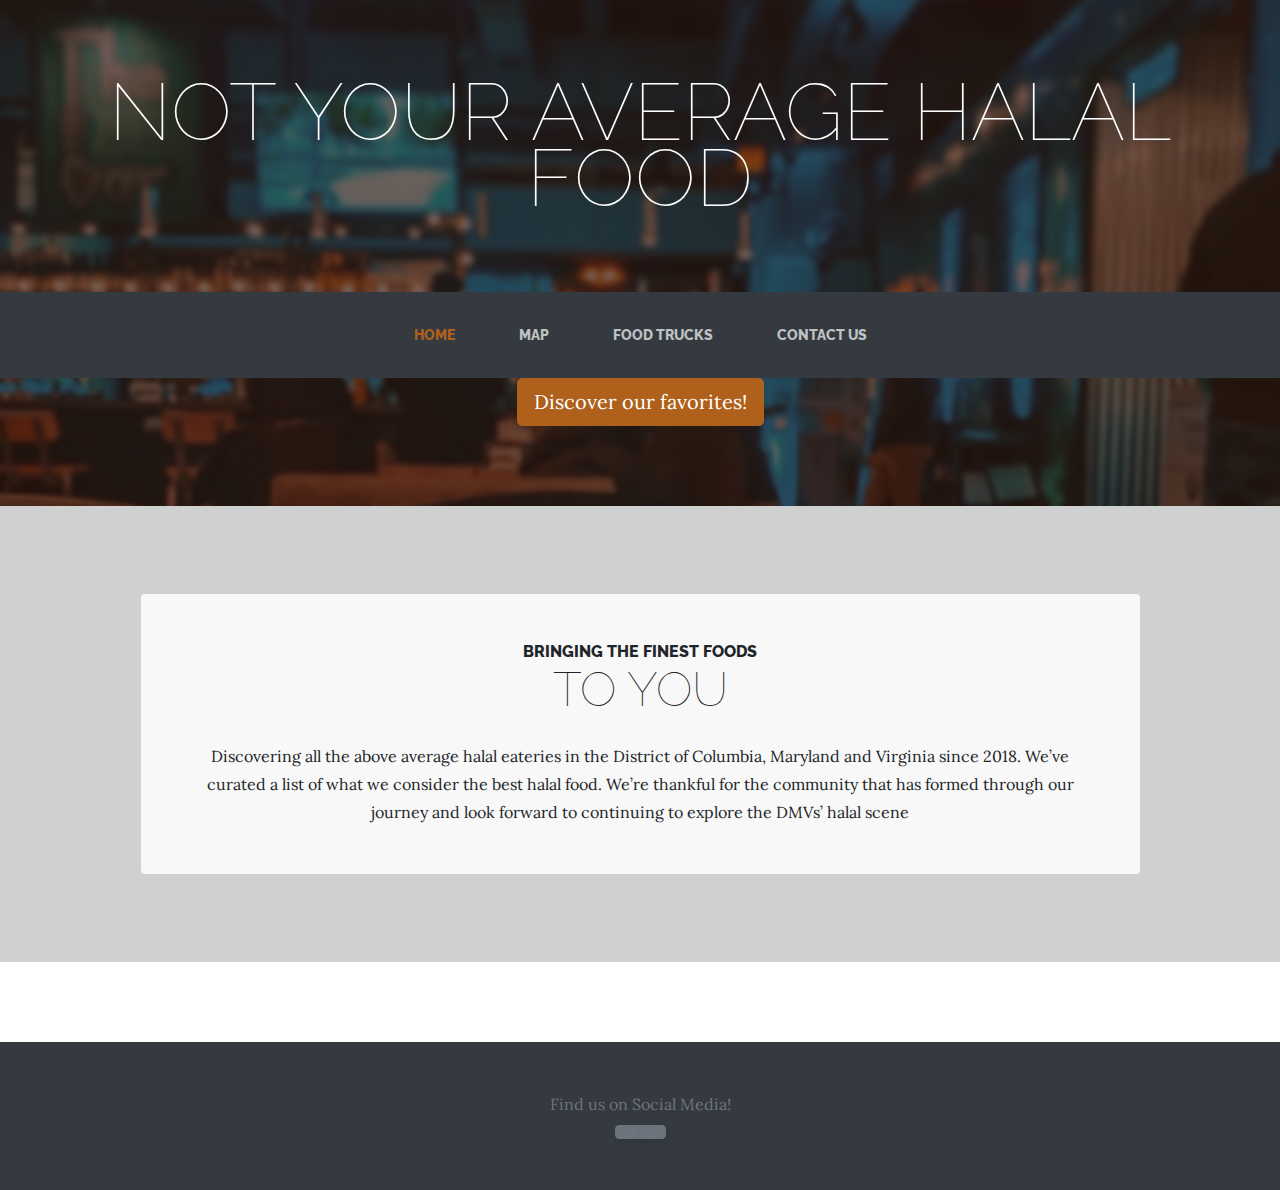
==== index.html @ f705a0b6 "icon main fix" ====
<!DOCTYPE html>
<html lang="en">

  <head>

    <meta charset="utf-8">
    <meta name="viewport" content="width=device-width, initial-scale=1, shrink-to-fit=no">
    <meta name="description" content="">
    <meta name="author" content="">
  
    <title>Not Your Average Halal Food</title>
  
    <!-- Bootstrap core CSS -->
    <link href="vendor/bootstrap/css/bootstrap.min.css" rel="stylesheet">
  
    <!-- Custom fonts for this template -->
    <link href="https://fonts.googleapis.com/css?family=Raleway:100,100i,200,200i,300,300i,400,400i,500,500i,600,600i,700,700i,800,800i,900,900i" rel="stylesheet">
    <link href="https://fonts.googleapis.com/css?family=Lora:400,400i,700,700i" rel="stylesheet">
  
    <!-- Custom styles for this template -->
    <link href="css/business-casual.css" rel="stylesheet">
  
    <script src="https://kit.fontawesome.com/04a0f5837f.js" crossorigin="anonymous"></script>
  <!-- Global site tag (gtag.js) - Google Analytics -->
  <script async src="https://www.googletagmanager.com/gtag/js?id=G-D802R388TF"></script>
  <script>
    window.dataLayer = window.dataLayer || [];
    function gtag(){dataLayer.push(arguments);}
    gtag('js', new Date());
  
    gtag('config', 'G-D802R388TF');
  </script>
  <script data-ad-client="ca-pub-9934890028665763" async src="https://pagead2.googlesyndication.com/pagead/js/adsbygoogle.js"></script>
  
  
  </head>
  

<body>

  <h1 class="site-heading text-center text-white d-none d-lg-block">
    
    <span class="site-heading-lower">NOT YOUR AVERAGE HALAL FOOD</span>
  </h1>

  <!-- Navigation -->
  <nav class="navbar navbar-expand-lg navbar-dark py-lg-4" id="mainNav">
    <div class="container">
      <a class="navbar-brand text-uppercase text-expanded font-weight-bold d-lg-none" href="#">HALAL</a>
      <button class="navbar-toggler" type="button" data-toggle="collapse" data-target="#navbarResponsive" aria-controls="navbarResponsive" aria-expanded="false" aria-label="Toggle navigation">
        <span class="navbar-toggler-icon"></span>
      </button>
      <div class="collapse navbar-collapse" id="navbarResponsive">
        <ul class="navbar-nav mx-auto">
          <li class="nav-item active px-lg-4">
            <a class="nav-link text-uppercase text-expanded" href="index.html">Home
              <span class="sr-only">(current)</span>
            </a>
          </li>
          <li class="nav-item px-lg-4">
            <a class="nav-link text-uppercase text-expanded" href="map.html">Map</a>
          </li>
          <li class="nav-item px-lg-4">
            <a class="nav-link text-uppercase text-expanded" href="products.html">Food Trucks</a>
          </li>
          <li class="nav-item px-lg-4">
            <a class="nav-link text-uppercase text-expanded" href="about.html">Contact Us</a>
          </li>
        </ul>
      </div>
    </div>
  </nav>

  <!-- <section class="page-section clearfix">
    <div class="container">
      <div class="intro">
        <img class="intro-img img-fluid mb-3 mb-lg-0 rounded" src="img/2.png" alt="">


        <div class="intro-text -0 text-center bg-faded p-5 rounded">
          <h2 class="section-heading ">
            <img src="img/2.png" alt="..." class="img-thumbnail">
          </h2>
          
          
          <div class="intro-button mx-auto">
            <a class="btn btn-primary btn-xl" href="map.html">Visit Our Restaurants!</a>
          </div>
        </div>
      </div>
    </div>
  </section> -->


  <section class="intro">
    <div class="container d-flex align-items-center flex-column">
      <!-- Masthead Avatar Image-->
      <img class="intro-img img-fluid rounded mx-auto" src="img/colored.GIF" alt="" />
      <!-- Masthead Heading-->
      <div class="intro-button mx-auto">
        <a class="btn btn-primary btn-lg btn-block" href="map.html">Discover our favorites!</a>
      </div>
  </div>
  </section>

  <section class="page-section cta">
    <div class="container">
      <div class="row">
        <div class="col-xl-11 mx-auto">
          <div class="cta-inner text-center rounded">
            <h2 class="section-heading mb-4">
              <span class="section-heading-upper">Bringing the finest foods</span>
              <span class="section-heading-lower">To You</span>
            </h2>
            <p class="mb-0">Discovering all the above average halal eateries in the District of Columbia, Maryland and Virginia since 2018. We’ve curated a list of what we consider the best halal food. We’re thankful for the community that has formed through our journey and look forward to continuing to explore the DMVs’ halal scene</p>
           
          </div>
        </div>
      </div>
    </div>
  </section>

  <footer class="footer text-faded text-center py-5">
    <div class="container">
      <p class="mb-0">Find us on Social Media! </p>
      <div class="btn-group">
        <a class="btn btn-secondary" href="https://www.tiktok.com/@dmvhalalfood/video/6853085109759823109?source=h5_m">
          <i class="fab fa-tiktok fa-5x" title="Align Left"></i>
        </a>
        <a class="btn btn-secondary" href="https://www.instagram.com/dmvhalalfood/?hl=en">
          <i class="fab fa-instagram fa-5x" title="Align Right"></i>
        </a>
       
      </div>
      
    </div>
  </footer>

  <!-- Bootstrap core JavaScript -->
  <script src="vendor/jquery/jquery.min.js"></script>
  <script src="vendor/bootstrap/js/bootstrap.bundle.min.js"></script>

</body>

</html>
---- css/business-casual.css ----
/*!
 * Start Bootstrap - Business Casual v5.0.11 (https://startbootstrap.com/theme/business-casual)
 * Copyright 2013-2020 Start Bootstrap
 * Licensed under MIT (https://github.com/StartBootstrap/startbootstrap-business-casual/blob/master/LICENSE)
 */

body {
  font-family: 'Lora';
  background-image: linear-gradient(rgba(47, 23, 15, 0.65), rgba(47, 23, 15, 0.65)), url("../img/bg.jpg");
  background-attachment: fixed;
  background-position: center;
  background-size: cover;
}

h1,
h2,
h3,
h4,
h5,
h6 {
  font-family: 'Raleway';
}



p {
  line-height: 1.75;
}

.text-faded {
  color: rgba(255, 255, 255, 0.3);
}

.site-heading {
  margin-top: 5rem;
  margin-bottom: 5rem;
  text-transform: uppercase;
  line-height: 1;
  font-family: 'Raleway';
}

.site-heading .site-heading-upper {
  display: block;
  font-size: 2rem;
  font-weight: 800;
}

.site-heading .site-heading-lower {
  font-size: 5rem;
  font-weight: 100;
  line-height: 4rem;
}

.page-section {
  margin-top: 5rem;
  margin-bottom: 5rem;
}

.section-heading {
  text-transform: uppercase;
}

.section-heading .section-heading-upper {
  display: block;
  font-size: 1rem;
  font-weight: 800;
}

.section-heading .section-heading-lower {
  display: block;
  font-size: 3rem;
  font-weight: 100;
}

.bg-faded {
  background-color: rgba(255, 255, 255, 0.85);
}

#mainNav {
  background-color: #343a40;
  font-family: 'Raleway';
}

#mainNav .navbar-brand {
  color: #17a2b8;
}

#mainNav .navbar-nav .nav-item .nav-link {
  color: rgba(255, 255, 255, 0.7);
  font-weight: 800;
}

#mainNav .navbar-nav .nav-item.active .nav-link {
  color: #AF601A;
}

@media (min-width: 992px) {
  #mainNav .navbar-nav .nav-item .nav-link {
    font-size: 0.9rem;
  }
  #mainNav .navbar-nav .nav-item .nav-link:hover {
    color: rgba(255, 255, 255, 0.4);
  }
  #mainNav .navbar-nav .nav-item.active .nav-link:hover {
    color: #AF601A;
  }
}

.btn-xl {
  font-weight: 700;
  font-size: 0.8rem;
  padding-top: 1.5rem;
  padding-bottom: 2rem;
  padding-left: 2rem;
  padding-right: 2rem;
}

.intro {
  position: relative;
}

.intro .intro-img {
  width: 50% !important;
}

@media (min-width: 992px) {
  .intro .intro-img {
    width: 75%;
    float: right;
  }
  .intro .intro-text {
    left: 0;
    width: 60%;
    margin-top: 50rem;
    position: absolute;
  }
  .intro .intro-text .intro-button {
    width: 100%;
    left: 0;
    position: relative;
    bottom: 10rem;
  }
}

@media (min-width: 1200px) {
  .intro .intro-text {
    width: 45%;
  }
}

.cta {
  padding-top: 5rem;
  padding-bottom: 5rem;
  background-color: #cfd1d1;
}

.cta .cta-inner {
  position: relative;
  padding: 3rem;
  margin: 0.5rem;
  background-color: rgba(255, 255, 255, 0.85);
}

.cta .cta-inner:before {
  border-radius: 0.5rem;
  content: '';
  position: absolute;
  top: -0.5rem;
  bottom: -0.5rem;
  left: -0.5rem;
  right: -0.5rem;
  border: 0.25rem solid rgba(255, 255, 255, 0.85);
  z-index: -1;
}

@media (min-width: 992px) {
  .about-heading .about-heading-img {
    position: relative;
    z-index: 0;
  }
  .about-heading .about-heading-content {
    margin-top: -5rem;
    position: relative;
    z-index: 1;
  }
}

@media (min-width: 992px) {
  .product-item .product-item-title {
    position: relative;
    z-index: 1;
    margin-bottom: -3rem;
  }
  .product-item .product-item-img {
    position: relative;
    z-index: 0;
    max-width: 60vw;
  }
  .product-item .product-item-description {
    position: relative;
    z-index: 1;
    margin-top: -3rem;
    max-width: 50vw;
  }
}

.list-hours {
  font-size: 0.9rem;
}

.list-hours .list-hours-item {
  border-bottom: 1px solid rgba(230, 167, 86, 0.5);
  padding-bottom: .25rem;
  margin-bottom: 1rem;
  font-style: italic;
}

.list-hours .list-hours-item.today {
  font-weight: bold;
  color: #17a2b8;
}

@media (min-width: 992px) {
  .list-hours {
    width: 50%;
    font-size: 1.1rem;
  }
}

.address strong {
  font-size: 1.2rem;
}

.footer {
  background-color: #343a40;
}

.text-primary {
  color: #17a2b8 !important;
}

.bg-primary {
  background-color: #17a2b8 !important;
}

.btn {
  box-shadow: 0px 3px 3px 0px rgba(33, 37, 41, 0.1);
}

.btn-primary {
  background-color: #AF601A;
  border-color: #AF601A;
}

.btn-primary:hover, .btn-primary:focus, .btn-primary:active {
  background-color: #df902a;
  border-color: #df902a;
}

.font-weight-light {
  font-weight: 100 !important;
}

.food-truck-links {
  text-decoration: none;
  color: brown;
}

.food-truck-links:hover {
  text-decoration: none;
  color: black;
}
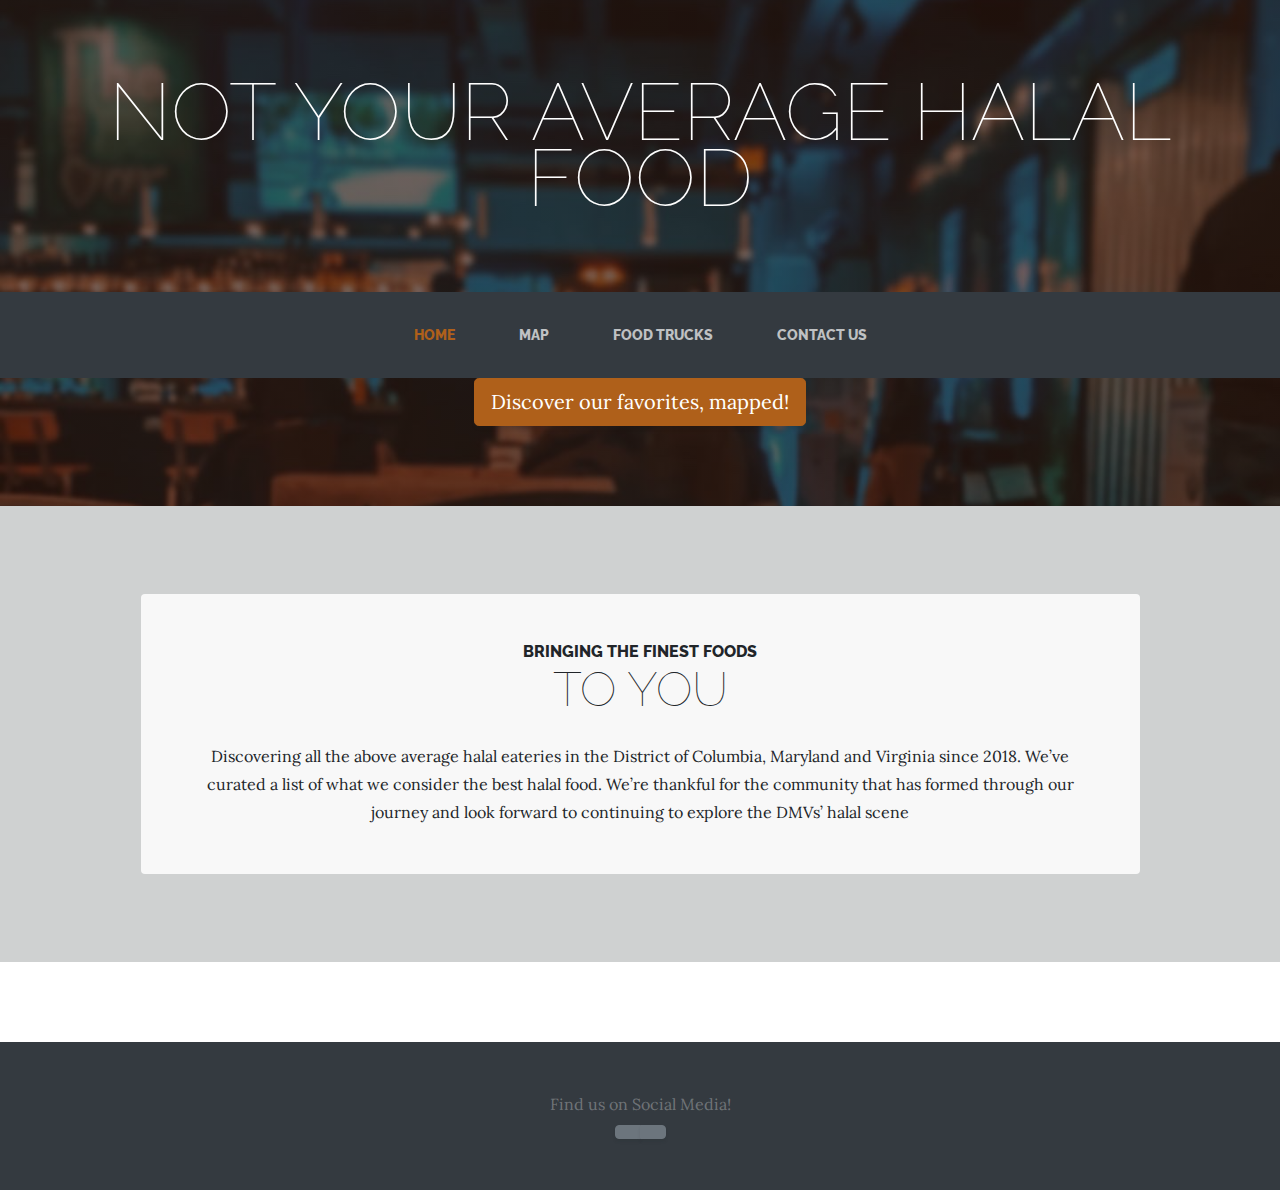
==== commit e1c6dd24: "Update index.html" ====
--- a/index.html
+++ b/index.html
@@ -98,7 +98,7 @@
       <img class="intro-img img-fluid rounded mx-auto" src="img/colored.GIF" alt="" />
       <!-- Masthead Heading-->
       <div class="intro-button mx-auto">
-        <a class="btn btn-primary btn-lg btn-block" href="map.html">Discover our favorites!</a>
+        <a class="btn btn-primary btn-lg btn-block" href="map.html">Discover our favorites, mapped!</a>
       </div>
   </div>
   </section>
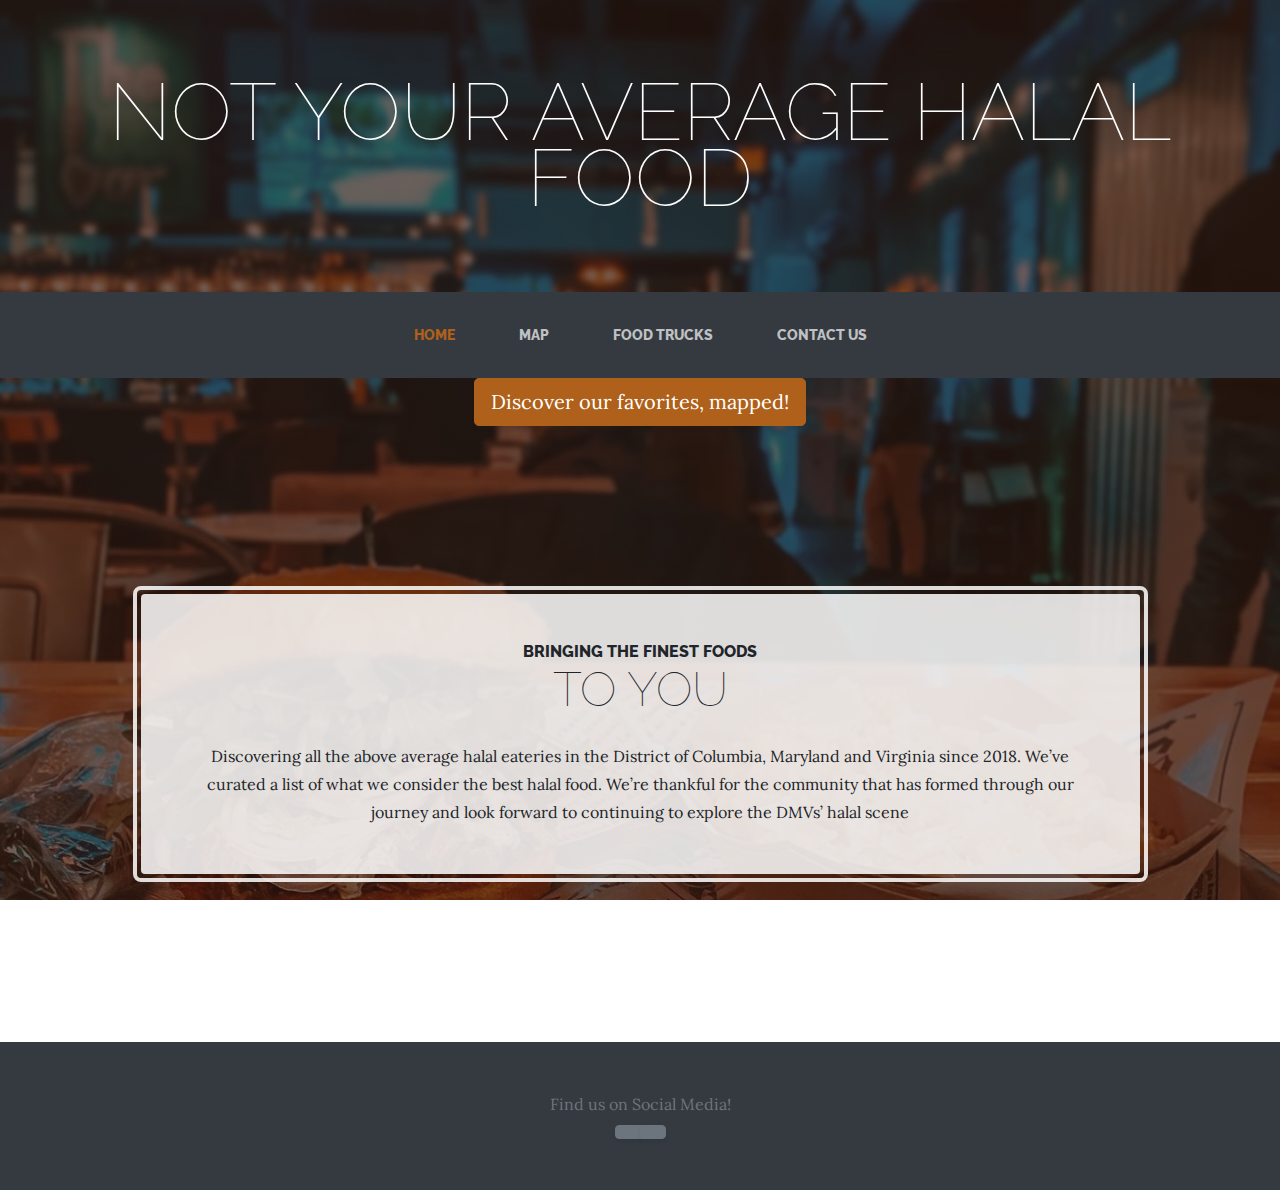
==== commit e1a86de8: "Update index.html" ====
--- a/index.html
+++ b/index.html
@@ -103,7 +103,7 @@
   </div>
   </section>
 
-  <section class="page-section cta">
+  <section style = "background-color: transparent;" class="page-section cta" >
     <div class="container">
       <div class="row">
         <div class="col-xl-11 mx-auto">
--- a/css/business-casual.css
+++ b/css/business-casual.css
@@ -49,6 +49,7 @@
   font-size: 5rem;
   font-weight: 100;
   line-height: 4rem;
+  text-align: center;
 }
 
 .page-section {
@@ -70,6 +71,7 @@
   display: block;
   font-size: 3rem;
   font-weight: 100;
+  text-align: center;
 }
 
 .bg-faded {
@@ -269,4 +271,4 @@
 .food-truck-links:hover {
   text-decoration: none;
   color: black;
-}+}
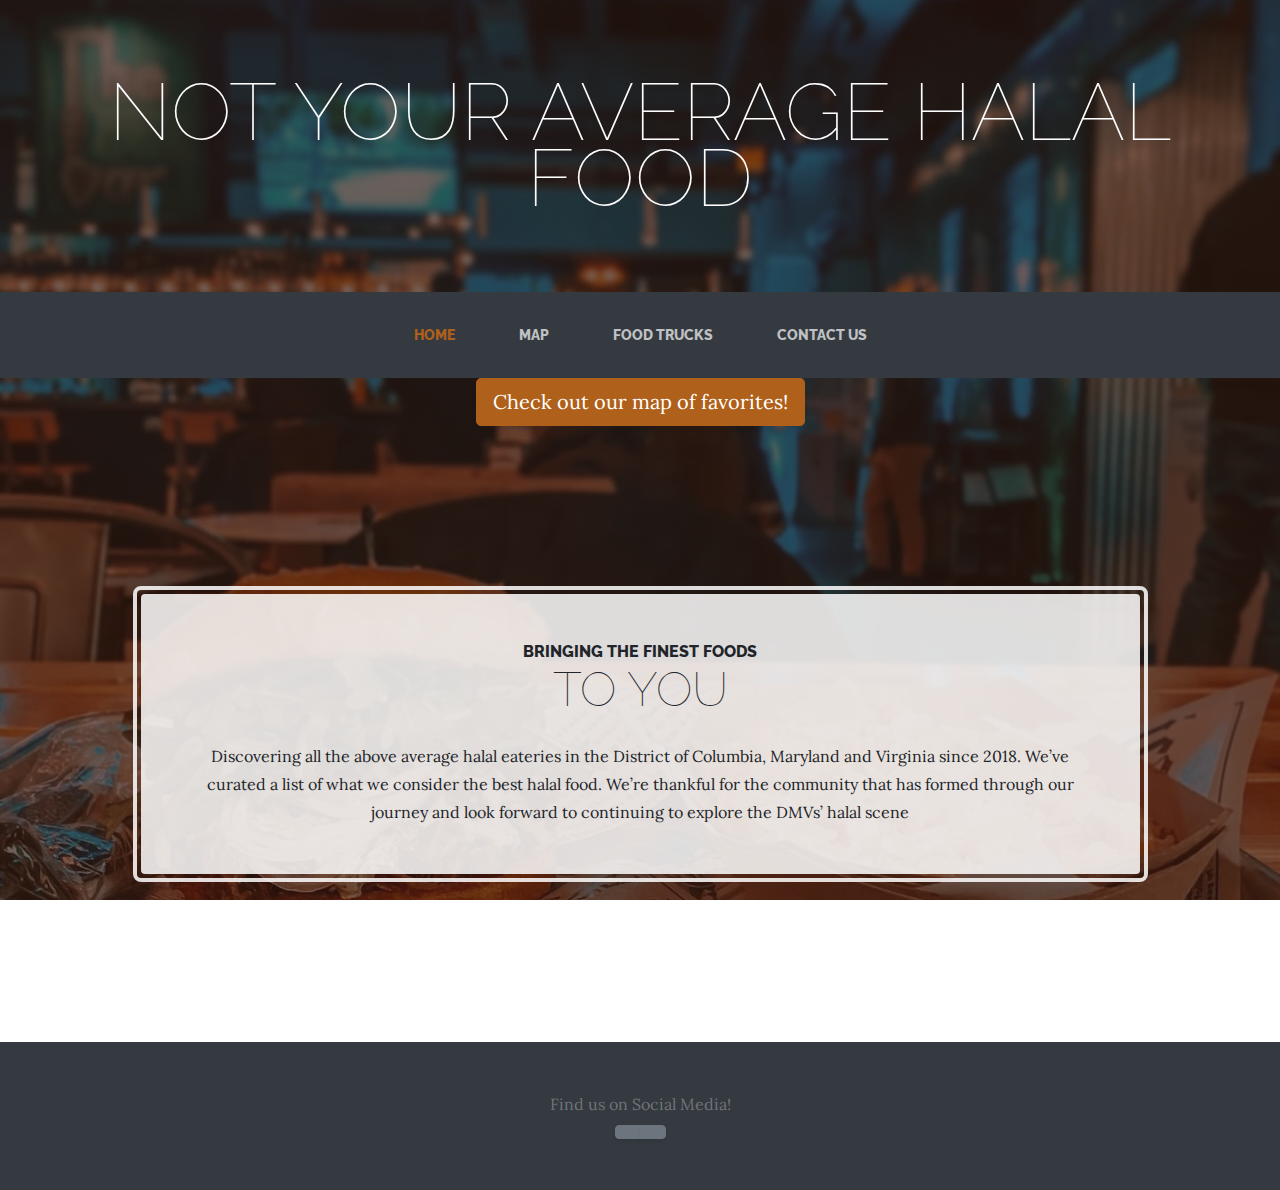
==== commit 0c8d2cbd: "Update index.html" ====
--- a/index.html
+++ b/index.html
@@ -98,7 +98,7 @@
       <img class="intro-img img-fluid rounded mx-auto" src="img/colored.GIF" alt="" />
       <!-- Masthead Heading-->
       <div class="intro-button mx-auto">
-        <a class="btn btn-primary btn-lg btn-block" href="map.html">Discover our favorites, mapped!</a>
+        <a class="btn btn-primary btn-lg btn-block" href="map.html">Check out our map of favorites!</a>
       </div>
   </div>
   </section>
--- a/css/business-casual.css
+++ b/css/business-casual.css
@@ -84,7 +84,7 @@
 }
 
 #mainNav .navbar-brand {
-  color: #17a2b8;
+  color: #AF601A;
 }
 
 #mainNav .navbar-nav .nav-item .nav-link {
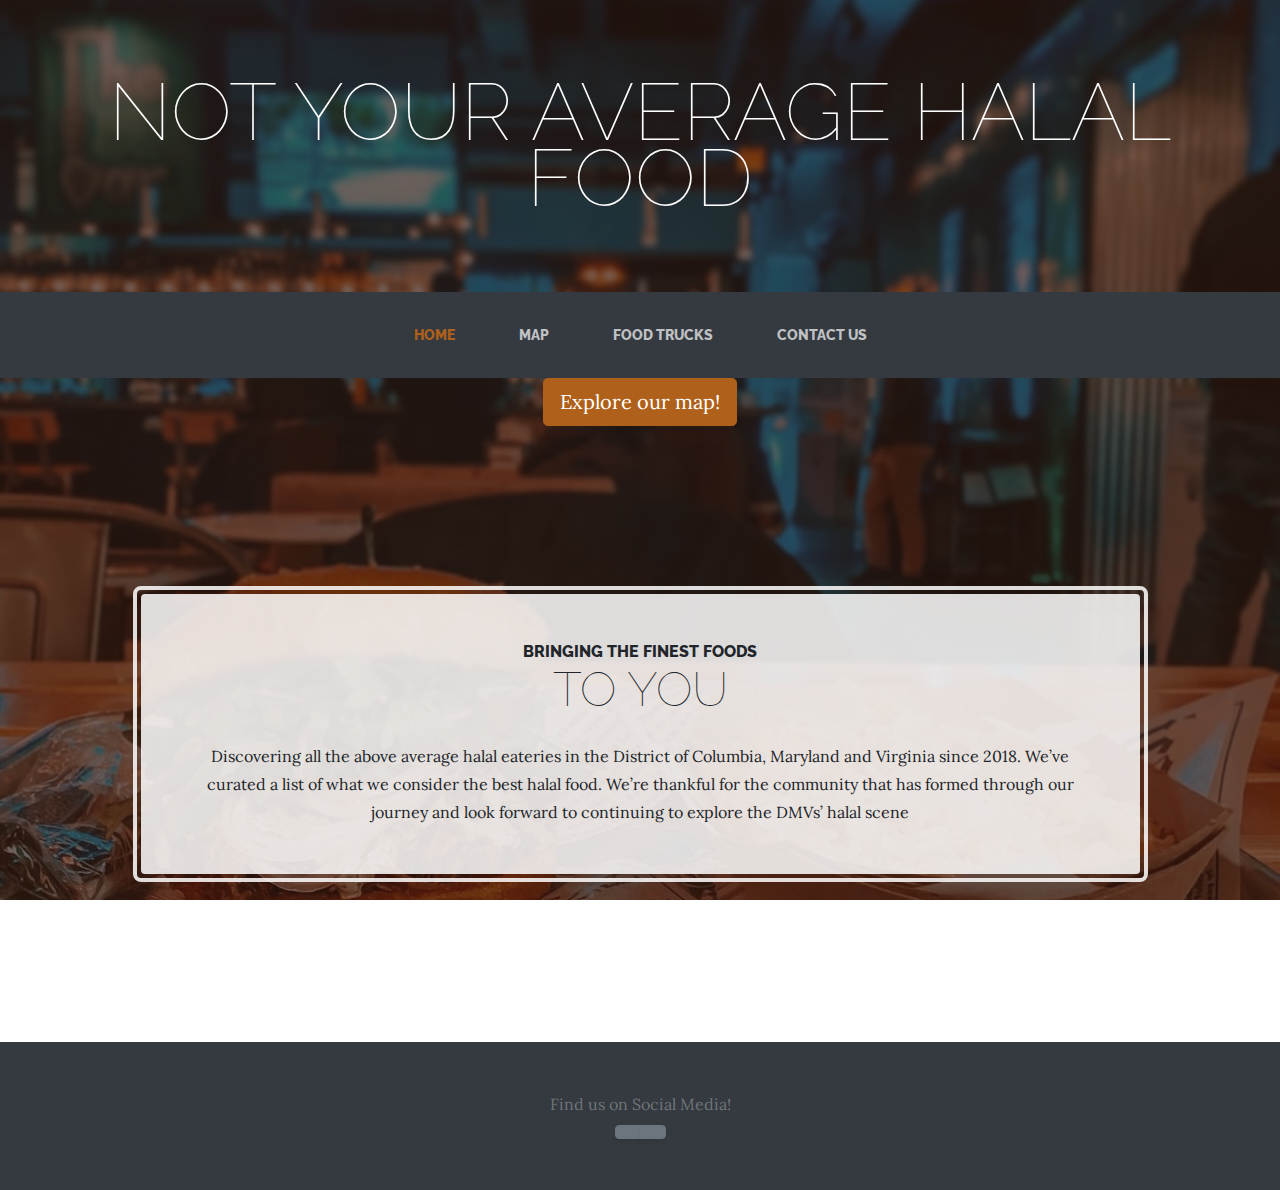
==== commit 676d7b3a: "Update index.html" ====
--- a/index.html
+++ b/index.html
@@ -95,10 +95,10 @@
   <section class="intro">
     <div class="container d-flex align-items-center flex-column">
       <!-- Masthead Avatar Image-->
-      <img class="intro-img img-fluid rounded mx-auto" src="img/colored.GIF" alt="" />
+      <img style="width:100%;max-width:400px" src="img/colored.GIF" alt="" />
       <!-- Masthead Heading-->
       <div class="intro-button mx-auto">
-        <a class="btn btn-primary btn-lg btn-block" href="map.html">Check out our map of favorites!</a>
+        <a class="btn btn-primary btn-lg btn-block" href="map.html">Explore our map!</a>
       </div>
   </div>
   </section>
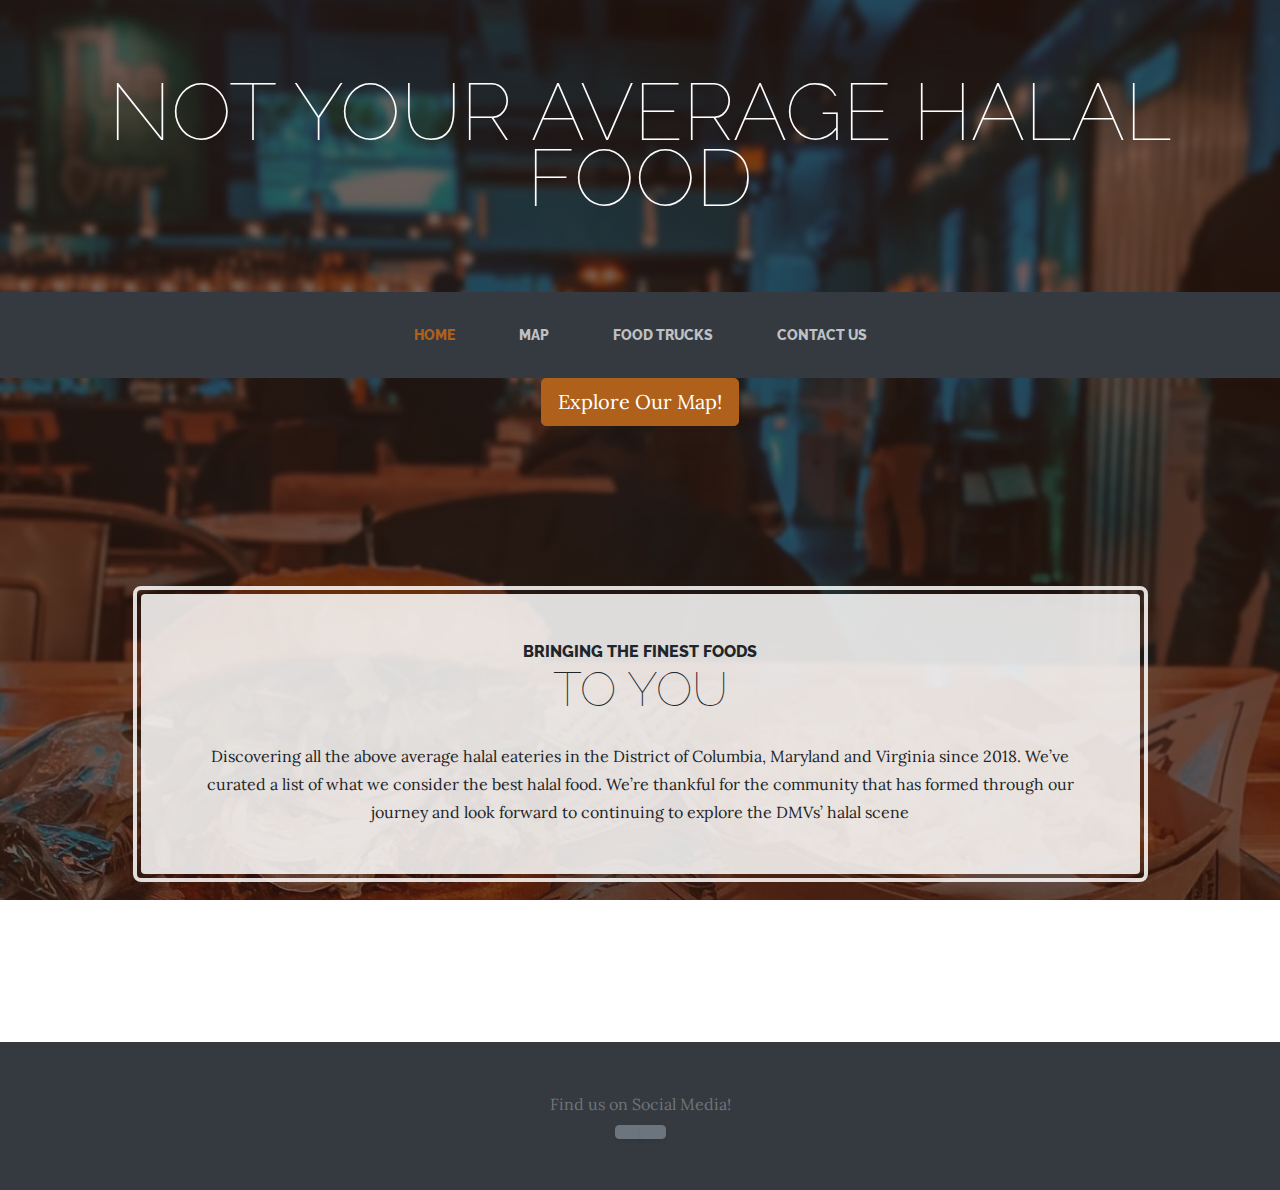
==== commit c940094e: "Update index.html" ====
--- a/index.html
+++ b/index.html
@@ -98,7 +98,7 @@
       <img style="width:100%;max-width:400px" src="img/colored.GIF" alt="" />
       <!-- Masthead Heading-->
       <div class="intro-button mx-auto">
-        <a class="btn btn-primary btn-lg btn-block" href="map.html">Explore our map!</a>
+        <a class="btn btn-primary btn-lg btn-block" href="map.html">Explore Our Map!</a>
       </div>
   </div>
   </section>
